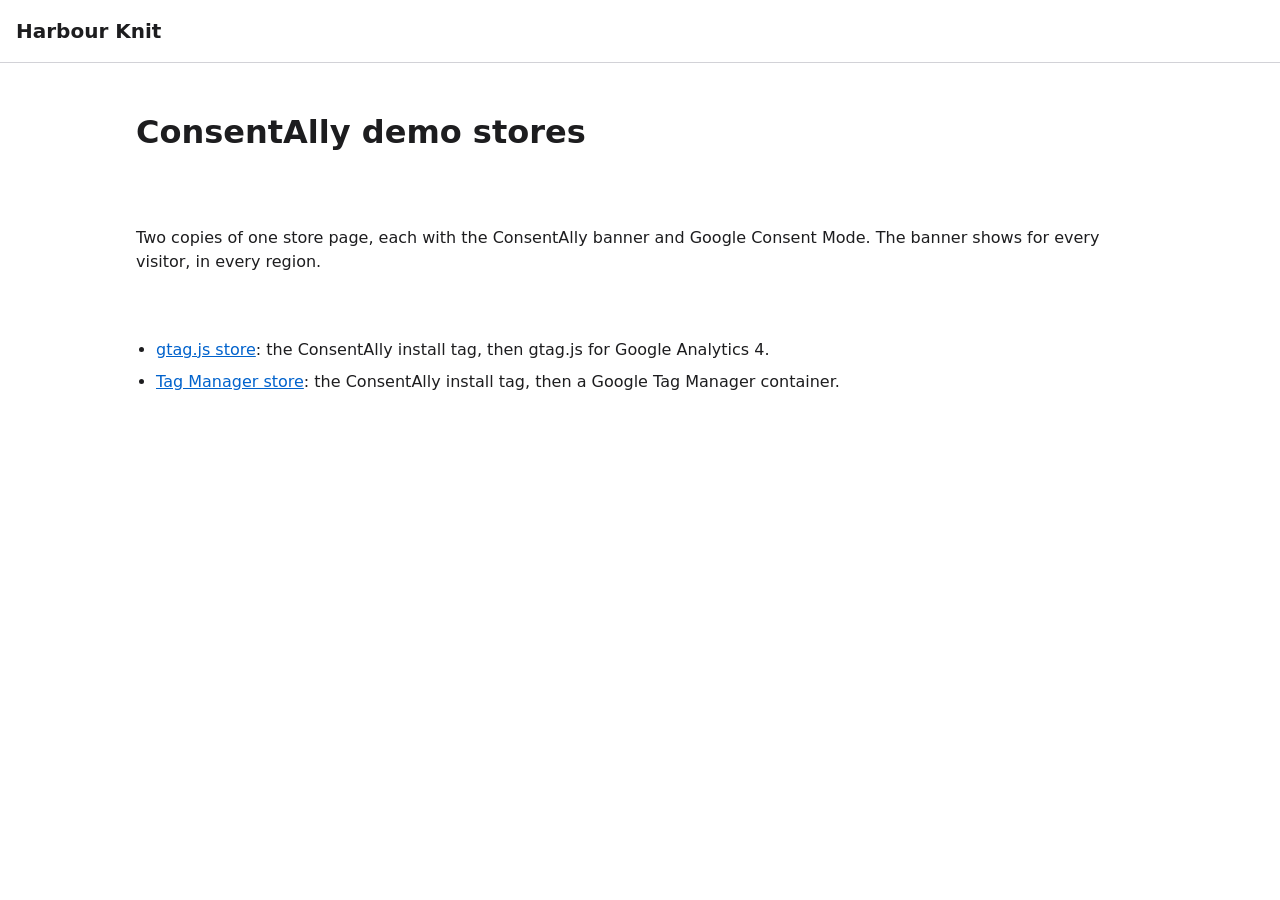
==== index.html @ afd17154 "Load the released shim 82eb5636fd98da44.js, which lets Tag Manager Preview connect before consent" ====
<!doctype html>
<html lang="en">
  <head>
    <meta charset="utf-8" />
    <meta name="viewport" content="width=device-width, initial-scale=1" />
    <!-- The ConsentAlly install tag, exactly as the dashboard gives it: first, before any other script. -->
    <!-- prettier-ignore -->
    <script src="https://edge.consentally.com/82eb5636fd98da44.js" data-ca-key="inzhgqu7rlp73dpt" crossorigin="anonymous"></script>
    <meta name="robots" content="noindex, nofollow" />
    <title>Harbour Knit: ConsentAlly demo stores</title>
    <link rel="stylesheet" href="/demo.css" />
  </head>
  <body>
    <header class="store-header">
      <span class="store-name">Harbour Knit</span>
    </header>
    <main class="index">
      <h1>ConsentAlly demo stores</h1>
      <p>
        Two copies of one store page, each with the ConsentAlly banner and Google Consent Mode. The
        banner shows for every visitor, in every region.
      </p>
      <ul>
        <li>
          <a href="/gtag/">gtag.js store</a>: the ConsentAlly install tag, then gtag.js for Google
          Analytics 4.
        </li>
        <li>
          <a href="/gtm/">Tag Manager store</a>: the ConsentAlly install tag, then a Google Tag
          Manager container.
        </li>
      </ul>
    </main>
  </body>
</html>
---- demo.css ----
:root {
  color-scheme: light;
  --ink: #1d1d1f;
  --quiet: #6e6e73;
  --line: #d2d2d7;
  --surface: #f5f5f7;
  --accent: #0062cc;
  --granted: #1a7f37;
  --denied: #b42318;
}

* {
  box-sizing: border-box;
}

body {
  margin: 0;
  background: #ffffff;
  color: var(--ink);
  font:
    16px/1.5 system-ui,
    sans-serif;
}

a {
  color: var(--accent);
}

code {
  font:
    14px/1.4 ui-monospace,
    SFMono-Regular,
    Menlo,
    monospace;
  background: var(--surface);
  padding: 1px 4px;
  border-radius: 4px;
}

.store-header {
  display: flex;
  flex-wrap: wrap;
  gap: 8px 24px;
  align-items: center;
  justify-content: space-between;
  padding: 16px;
  border-bottom: 1px solid var(--line);
}

.store-name {
  font-weight: 700;
  font-size: 20px;
  color: var(--ink);
  text-decoration: none;
}

.store-header nav {
  display: flex;
  gap: 16px;
}

.store-header nav a[aria-current="page"] {
  color: var(--ink);
  font-weight: 600;
  text-decoration: none;
}

main {
  max-width: 1040px;
  margin: 0 auto;
  padding: 24px 16px 48px;
  display: grid;
  gap: 32px;
}

.setup {
  background: var(--surface);
  border-radius: 8px;
  padding: 16px 20px;
}

.setup h2,
.consent-state h2 {
  font-size: 18px;
  margin: 0 0 8px;
}

.setup ol {
  margin: 0 0 8px;
  padding-left: 20px;
}

.setup p {
  margin: 0;
  color: var(--quiet);
}

.product {
  display: grid;
  gap: 32px;
  grid-template-columns: 1fr;
}

@media (min-width: 761px) {
  .product {
    grid-template-columns: 1fr 1fr;
  }
}

.product-photo {
  background: var(--surface);
  border-radius: 8px;
  display: grid;
  place-items: center;
  aspect-ratio: 4 / 3;
}

.crumbs {
  color: var(--quiet);
  font-size: 14px;
  margin: 0;
}

.product-details h1 {
  font-size: 30px;
  margin: 8px 0;
}

.price {
  font-size: 20px;
  margin: 0 0 16px;
}

.buy {
  min-height: 44px;
  padding: 0 24px;
  border: 0;
  border-radius: 4px;
  background: var(--ink);
  color: #ffffff;
  font: inherit;
  cursor: pointer;
}

.buy:hover {
  background: #3a3a3c;
}

.added {
  color: var(--quiet);
  min-height: 24px;
}

.consent-state table {
  border-collapse: collapse;
  width: 100%;
  max-width: 520px;
}

.consent-state th,
.consent-state td {
  text-align: left;
  padding: 8px 12px;
  border-bottom: 1px solid var(--line);
}

.consent-state td:first-child {
  font-family: ui-monospace, SFMono-Regular, Menlo, monospace;
  font-size: 14px;
}

td[data-state="granted"] {
  color: var(--granted);
  font-weight: 600;
}

td[data-state="denied"] {
  color: var(--denied);
  font-weight: 600;
}

.history {
  color: var(--quiet);
  font-size: 14px;
}

.store-footer p {
  margin: 0;
}

.store-footer {
  display: flex;
  flex-wrap: wrap;
  gap: 8px 24px;
  padding: 24px 16px;
  border-top: 1px solid var(--line);
  color: var(--quiet);
  font-size: 14px;
}

.index ul {
  padding-left: 20px;
}

.index li {
  margin-bottom: 8px;
}
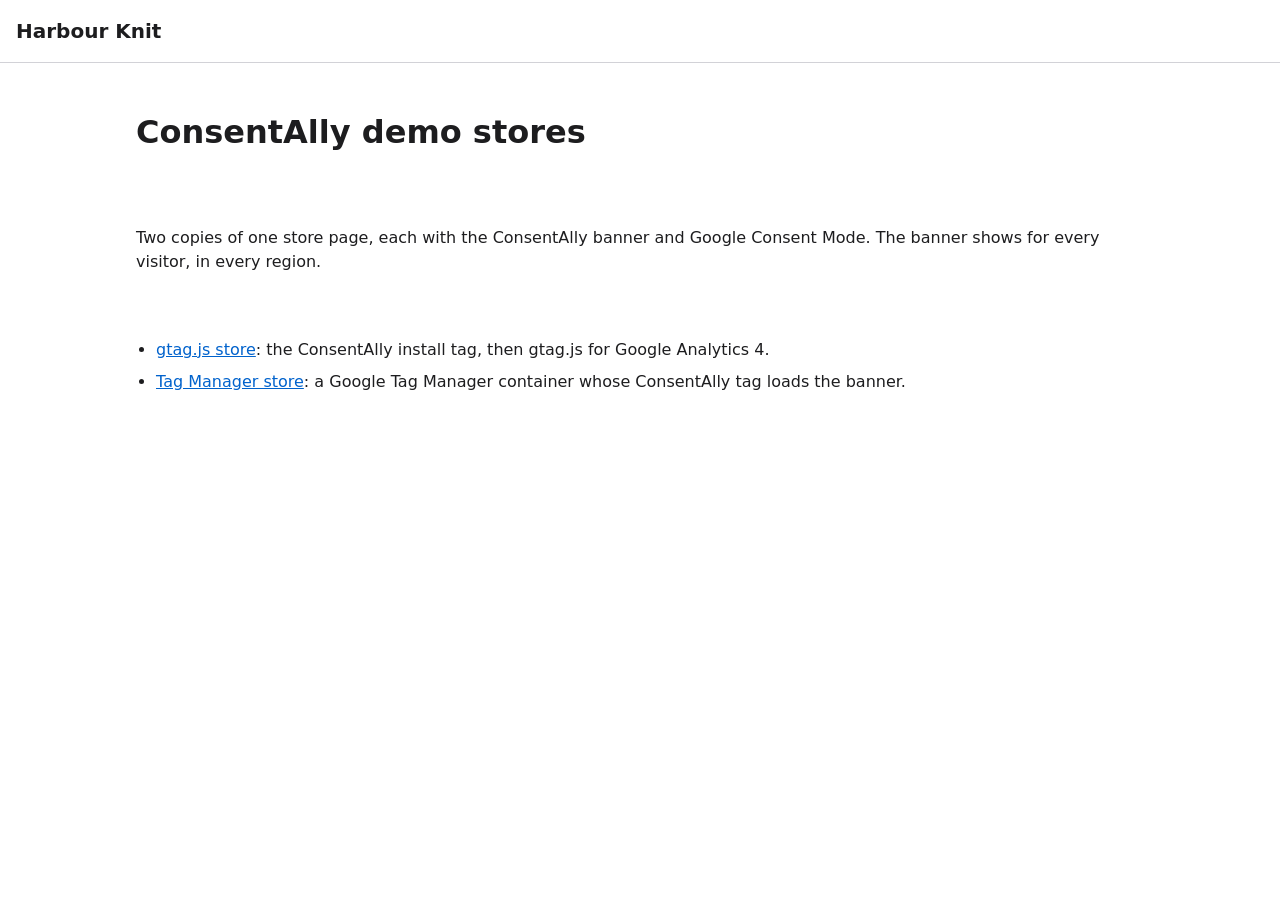
==== commit 82ba34fd: "Load the Tag Manager store's banner from the container's ConsentAlly tag" ====
--- a/index.html
+++ b/index.html
@@ -5,7 +5,7 @@
     <meta name="viewport" content="width=device-width, initial-scale=1" />
     <!-- The ConsentAlly install tag, exactly as the dashboard gives it: first, before any other script. -->
     <!-- prettier-ignore -->
-    <script src="https://edge.consentally.com/82eb5636fd98da44.js" data-ca-key="inzhgqu7rlp73dpt" crossorigin="anonymous"></script>
+    <script src="https://edge.consentally.com/adc9dd9ee6208e3b.js" data-ca-key="inzhgqu7rlp73dpt" crossorigin="anonymous"></script>
     <meta name="robots" content="noindex, nofollow" />
     <title>Harbour Knit: ConsentAlly demo stores</title>
     <link rel="stylesheet" href="/demo.css" />
@@ -26,8 +26,8 @@
           Analytics 4.
         </li>
         <li>
-          <a href="/gtm/">Tag Manager store</a>: the ConsentAlly install tag, then a Google Tag
-          Manager container.
+          <a href="/gtm/">Tag Manager store</a>: a Google Tag Manager container whose ConsentAlly
+          tag loads the banner.
         </li>
       </ul>
     </main>
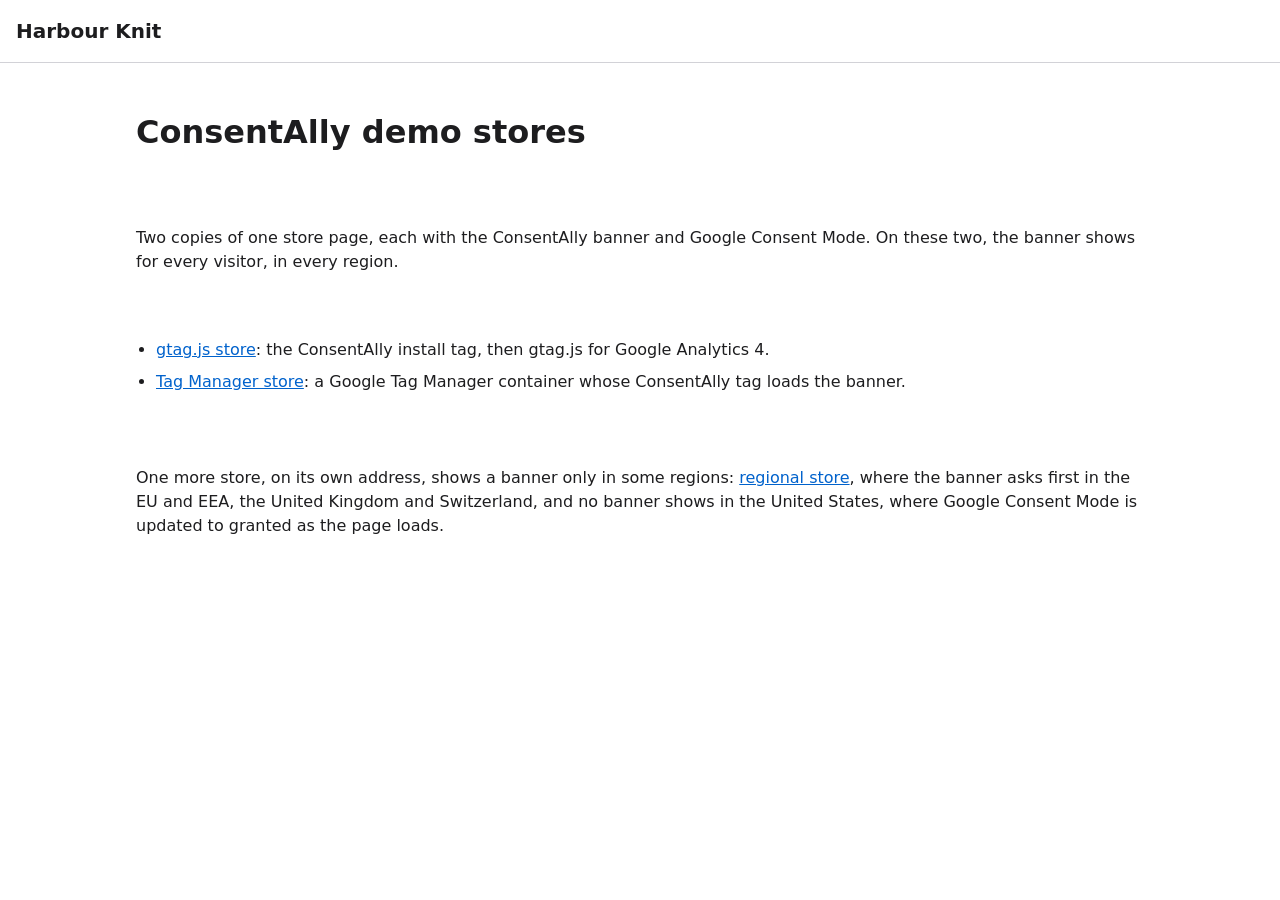
==== commit 4c625d66: "Link the regional demo store" ====
--- a/index.html
+++ b/index.html
@@ -5,7 +5,7 @@
     <meta name="viewport" content="width=device-width, initial-scale=1" />
     <!-- The ConsentAlly install tag, exactly as the dashboard gives it: first, before any other script. -->
     <!-- prettier-ignore -->
-    <script src="https://edge.consentally.com/adc9dd9ee6208e3b.js" data-ca-key="inzhgqu7rlp73dpt" crossorigin="anonymous"></script>
+    <script src="https://edge.consentally.com/a9440a9b4c313c80.js" data-ca-key="inzhgqu7rlp73dpt" crossorigin="anonymous"></script>
     <meta name="robots" content="noindex, nofollow" />
     <title>Harbour Knit: ConsentAlly demo stores</title>
     <link rel="stylesheet" href="/demo.css" />
@@ -17,8 +17,8 @@
     <main class="index">
       <h1>ConsentAlly demo stores</h1>
       <p>
-        Two copies of one store page, each with the ConsentAlly banner and Google Consent Mode. The
-        banner shows for every visitor, in every region.
+        Two copies of one store page, each with the ConsentAlly banner and Google Consent Mode. On
+        these two, the banner shows for every visitor, in every region.
       </p>
       <ul>
         <li>
@@ -30,6 +30,12 @@
           tag loads the banner.
         </li>
       </ul>
+      <p>
+        One more store, on its own address, shows a banner only in some regions:
+        <a href="https://regional.demo.consentally.com/">regional store</a>, where the banner asks
+        first in the EU and EEA, the United Kingdom and Switzerland, and no banner shows in the
+        United States, where Google Consent Mode is updated to granted as the page loads.
+      </p>
     </main>
   </body>
 </html>
--- a/demo.css
+++ b/demo.css
@@ -205,3 +205,9 @@
 .index li {
   margin-bottom: 8px;
 }
+
+.setup ul {
+  margin: 8px 0 0;
+  padding-left: 20px;
+  color: var(--quiet);
+}
